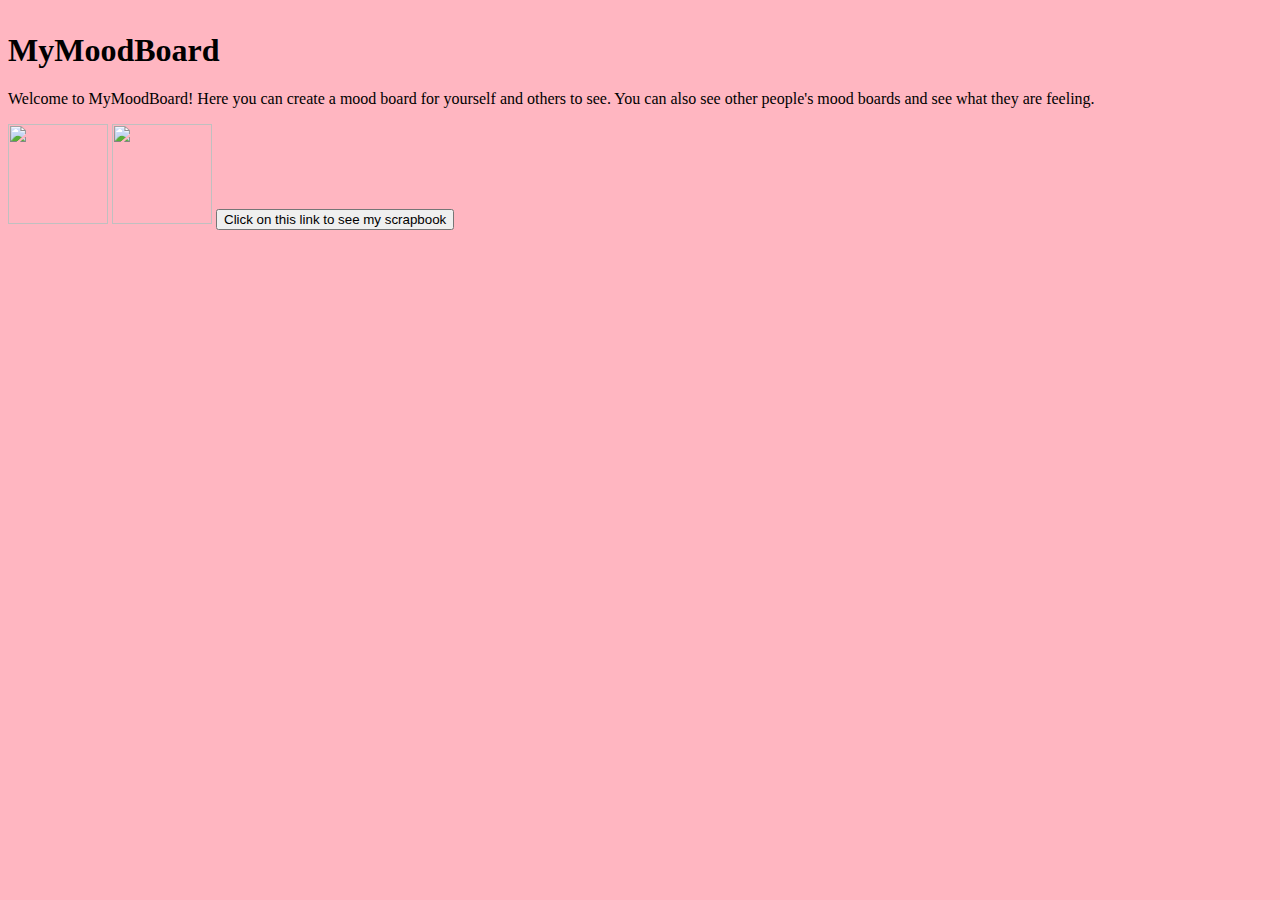
==== index.html @ 28ad05d5 "Add files via upload" ====
<!DOCTYPE html>
<html>

<h1>
  <p>
  <meta charset="utf-8">
  <meta name="viewport" content="width=device-width">
  <link href="style.css" rel="stylesheet" type="text/css" />
  <title>MyMoodBoard</title>
</head>

<body style="background-color:lightpink;">
 <h1>MyMoodBoard</h1>
  <p>Welcome to MyMoodBoard! Here you can create a mood board for yourself and others to see. You can also see other people's mood boards and see what they are feeling.</p>
  <img src=
    "https://m.media-amazon.com/images/I/81Um08TdgML.jpg" width="100" height="100">
  <img src="https://static-cse.canva.com/blob/1118882/ScreenShot20200616at10.35.44am.6cfd2cc1.avif" width="100" height="100">
  <button onclick="windows.location.href='https://paperhouseproductions.com/collections/scrapbook-supplies';">Click on this link to see my scrapbook</button>
</body>

</html>
---- style.css ----
html {
  height: 100%;
  width: 100%;
}
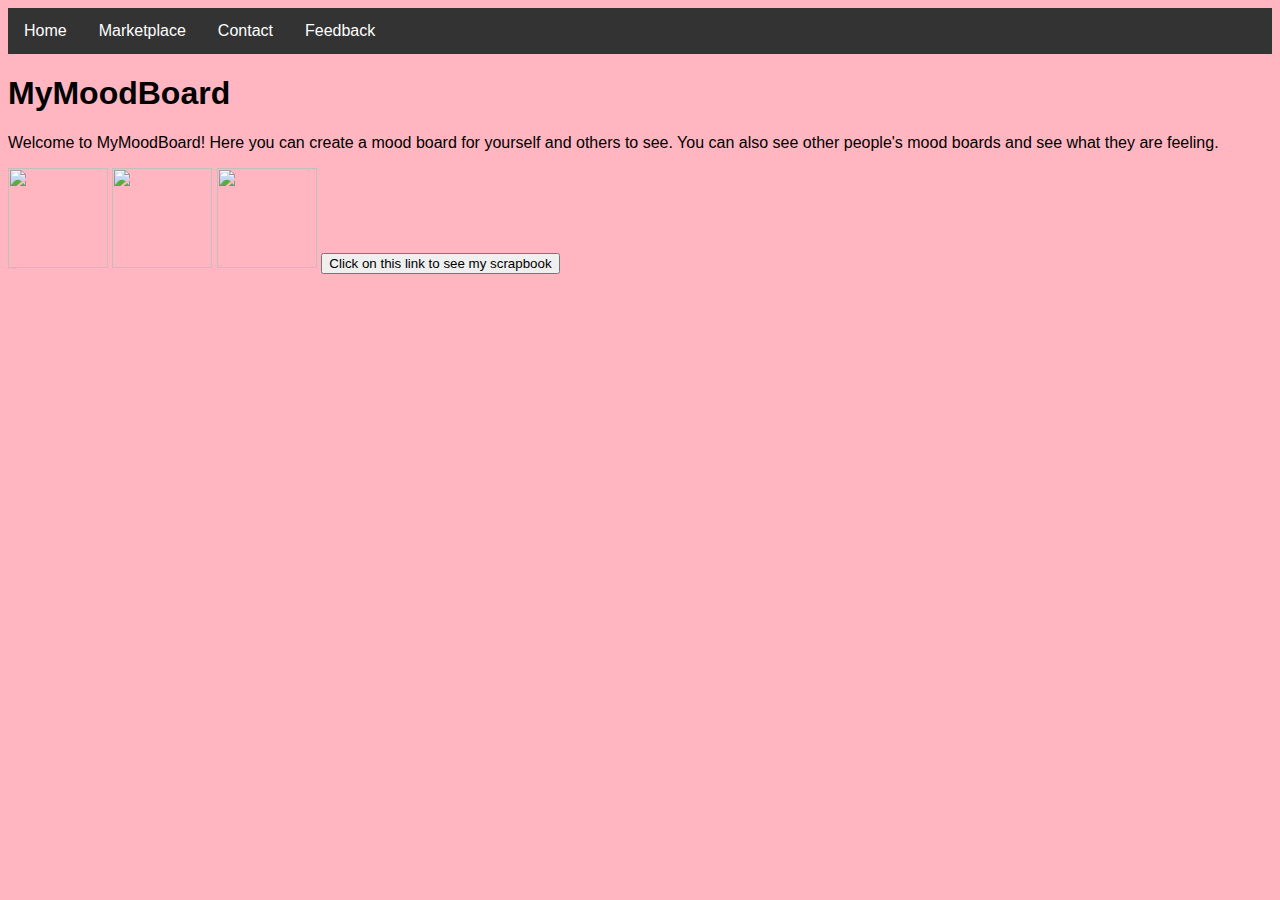
==== commit 66b2b2bd: "Add files via upload" ====
--- a/index.html
+++ b/index.html
@@ -1,7 +1,12 @@
 <!DOCTYPE html>
 <html>
 
-<h1>
+  <ul>
+    <li><a class="active" href="index.html">Home</a></li>
+    <li><a href="marketPlace.html">Marketplace</a></li>
+    <li><a href="contactPage.html">Contact</a></li>
+    <li><a href="feedBack.html">Feedback</a></li>
+  </ul>
   <p>
   <meta charset="utf-8">
   <meta name="viewport" content="width=device-width">
@@ -12,10 +17,13 @@
 <body style="background-color:lightpink;">
  <h1>MyMoodBoard</h1>
   <p>Welcome to MyMoodBoard! Here you can create a mood board for yourself and others to see. You can also see other people's mood boards and see what they are feeling.</p>
-  <img src=
+  <img src="https://static-cse.canva.com/blob/1118882/ScreenShot20200616at10.35.44am.6cfd2cc1.avif" width="100"
+    height="100">
+<img src=
     "https://m.media-amazon.com/images/I/81Um08TdgML.jpg" width="100" height="100">
-  <img src="https://static-cse.canva.com/blob/1118882/ScreenShot20200616at10.35.44am.6cfd2cc1.avif" width="100" height="100">
-  <button onclick="windows.location.href='https://paperhouseproductions.com/collections/scrapbook-supplies';">Click on this link to see my scrapbook</button>
+  <a href="https://www.canva.com/design/DAF5x2_z5ws/jv3AsxEhc91Oimd2BaYgeA/edit?utm_content=DAF5x2_z5ws&utm_campaign=designshare&utm_medium=link2&utm_source=sharebutton"><img src="multiPics.png" width="100" height="100""></a>
+  <button onclick="window.location.href='https://www.canva.com/design/DAF5xgImh2Y/l9cMS9EDtEdfH0_b2pfyIA/edit?utm_content=DAF5xgImh2Y&utm_campaign=designshare&utm_medium=link2&utm_source=sharebutton';">Click on this link to see my scrapbook</button>
 </body>
+ 
 
 </html>--- a/style.css
+++ b/style.css
@@ -1,4 +1,81 @@
 html {
   height: 100%;
   width: 100%;
+}
+
+div.gallery {
+  margin: 5px;
+  border: 1px solid #ccc;
+  float: left;
+  width: 180px;
+}
+
+div.gallery:hover {
+  border: 1px solid #777;
+}
+
+div.gallery img {
+  width: 100%;
+  height: auto;
+}
+
+div.desc {
+  padding: 15px;
+  text-align: center;
+  font-size: 23px;
+}
+ul {
+  list-style-type: none;
+  margin: 0;
+  padding: 0;
+  overflow: hidden;
+  background-color: #333;
+}
+
+li {
+  float: left;
+}
+
+li a {
+  display: block;
+  color: white;
+  text-align: center;
+  padding: 14px 16px;
+  text-decoration: none;
+}
+
+li a:hover {
+  background-color: #111;
+}
+body {font-family: Arial, Helvetica, sans-serif;}
+* {box-sizing: border-box;}
+
+input[type=text], select, textarea {
+  width: 100%;
+  padding: 12px;
+  border: 1px solid #ccc;
+  border-radius: 4px;
+  box-sizing: border-box;
+  margin-top: 6px;
+  margin-bottom: 16px;
+  resize: vertical;
+}
+
+input[type=submit] {
+  background-color: #04AA6D;
+  color: white;
+  padding: 12px 20px;
+  border: none;
+  border-radius: 4px;
+  cursor: pointer;
+}
+
+input[type=submit]:hover {
+  background-color: #45a049;
+}
+
+.container {
+  border-radius: 5px;
+  background-color: #f2f2f2;
+  padding: 20px;
 }